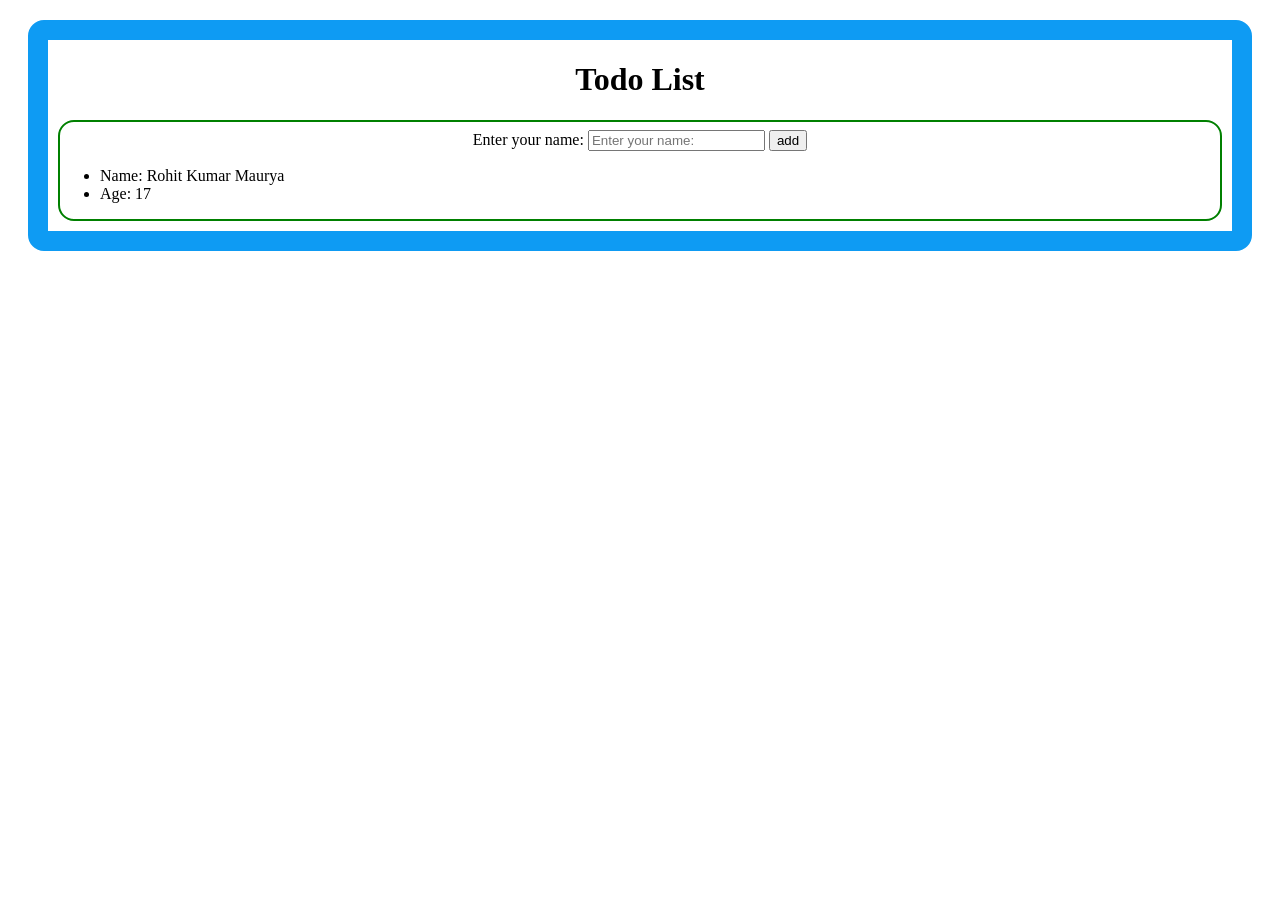
==== index.html @ b334381a "Initial commit" ====
<!DOCTYPE html>
<html lang="eng">
    <head>
        <style>
            .container{
                /* text-align: center; */

                height: 100%;
                width: auto;
                margin: 20px;
                border: 20px solid rgb(14, 155, 243);
                border-radius: 1rem;
                }
                .parent{
                    border: 2px solid green;
                    margin: 10px;
                    height: auto;
                    border-radius: 1rem;

                }
                .child{
                   
                    margin-top: 10px;
                    height: auto;
                    border-radius: 1rem;
                    margin-bottom: 1pc;

                }

                .subchild{
                    
                    text-align: center;
                    margin: 8px;

                }

            
        </style>
        <body>

            <div class = "container">
                <h1 style="text-align: center;">Todo List</h1>
                <div class = parent>

                    <div class="subchild">
                        <label for="text">Enter your name:
                      
                    </label>
                    <input type="text" placeholder="Enter your name:" id = "taskInput">
                    <button type="button">add</button>
                </div>

                    

                    <div class = "child">
                    <ul>
                        <li> Name: Rohit Kumar Maurya </li>
                        <li>Age: 17</li>
                        
                    </ul>
                    </div>



                </div>

            </div>
          <script src="script.js"></script>
        
            
        </body>
    </head>

</html>
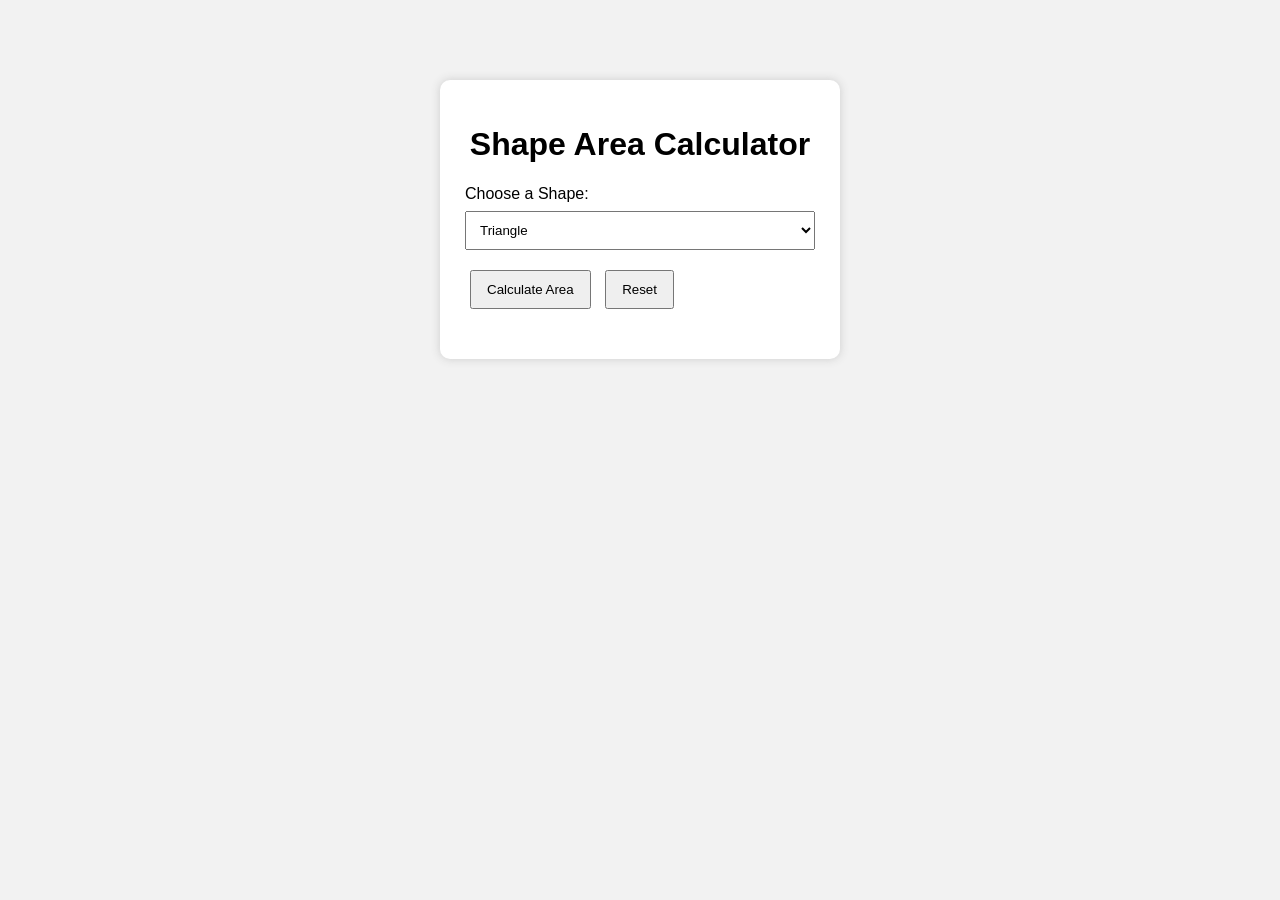
==== commit 0fdf5ee9: "Add files via upload" ====
--- a/index.html
+++ b/index.html
@@ -1,74 +1,40 @@
-<!DOCTYPE html>
-<html lang="eng">
-    <head>
-        <style>
-            .container{
-                /* text-align: center; */
-
-                height: 100%;
-                width: auto;
-                margin: 20px;
-                border: 20px solid rgb(14, 155, 243);
-                border-radius: 1rem;
-                }
-                .parent{
-                    border: 2px solid green;
-                    margin: 10px;
-                    height: auto;
-                    border-radius: 1rem;
-
-                }
-                .child{
-                   
-                    margin-top: 10px;
-                    height: auto;
-                    border-radius: 1rem;
-                    margin-bottom: 1pc;
-
-                }
-
-                .subchild{
-                    
-                    text-align: center;
-                    margin: 8px;
-
-                }
-
-            
-        </style>
-        <body>
-
-            <div class = "container">
-                <h1 style="text-align: center;">Todo List</h1>
-                <div class = parent>
-
-                    <div class="subchild">
-                        <label for="text">Enter your name:
-                      
-                    </label>
-                    <input type="text" placeholder="Enter your name:" id = "taskInput">
-                    <button type="button">add</button>
-                </div>
-
-                    
-
-                    <div class = "child">
-                    <ul>
-                        <li> Name: Rohit Kumar Maurya </li>
-                        <li>Age: 17</li>
-                        
-                    </ul>
-                    </div>
-
-
-
-                </div>
-
-            </div>
-          <script src="script.js"></script>
-        
-            
-        </body>
-    </head>
-
+<!DOCTYPE html>
+<html lang="en">
+<head>
+    <meta charset="UTF-8">
+    <meta name="viewport" content="width=device-width, initial-scale=1.0">
+    <title>Shape Area Calculator</title>
+    <link rel="stylesheet" href="style.css">
+</head>
+
+<body>
+
+    <div class="container">
+
+        <h1>Shape Area Calculator</h1>
+
+        <label for="shape">Choose a Shape:</label>
+
+        <select id="shape">
+            <option value="triangle">Triangle</option>
+            <option value="rectangle">Rectangle</option>
+            <option value="square">Square</option>
+            <option value="circle">Circle</option>
+            <option value="parallelogram">Parallelogram</option>
+            <option value="rhombus">Rhombus</option>
+            <option value="trapezium">Trapezium</option>
+        </select>
+
+        <div id="inputs"></div>
+
+        <button onclick="calculateArea()">Calculate Area</button>
+        <button onclick="resetCalculator()">Reset</button>
+
+        <h2 id="result"></h2>
+
+    </div>
+
+    <script src="script.js"></script>
+
+</body>
 </html>
--- a/style.css
+++ b/style.css
@@ -0,0 +1,47 @@
+* {
+    box-sizing: border-box;
+}
+
+body {
+    margin: 0;
+    font-family: Arial, sans-serif;
+    background: #f2f2f2;
+}
+
+.container {
+    width: 400px;
+    max-width: 90%;
+    margin: 80px auto;
+    padding: 25px;
+    background: white;
+    border-radius: 10px;
+    box-shadow: 0 0 10px #ccc;
+}
+
+h1 {
+    text-align: center;
+}
+
+label {
+    display: block;
+    margin-top: 20px;
+    margin-bottom: 8px;
+}
+
+select,
+input {
+    width: 100%;
+    padding: 10px;
+    margin-bottom: 15px;
+}
+
+button {
+    padding: 10px 15px;
+    margin: 5px;
+    cursor: pointer;
+}
+
+#result {
+    text-align: center;
+    margin-top: 20px;
+}
